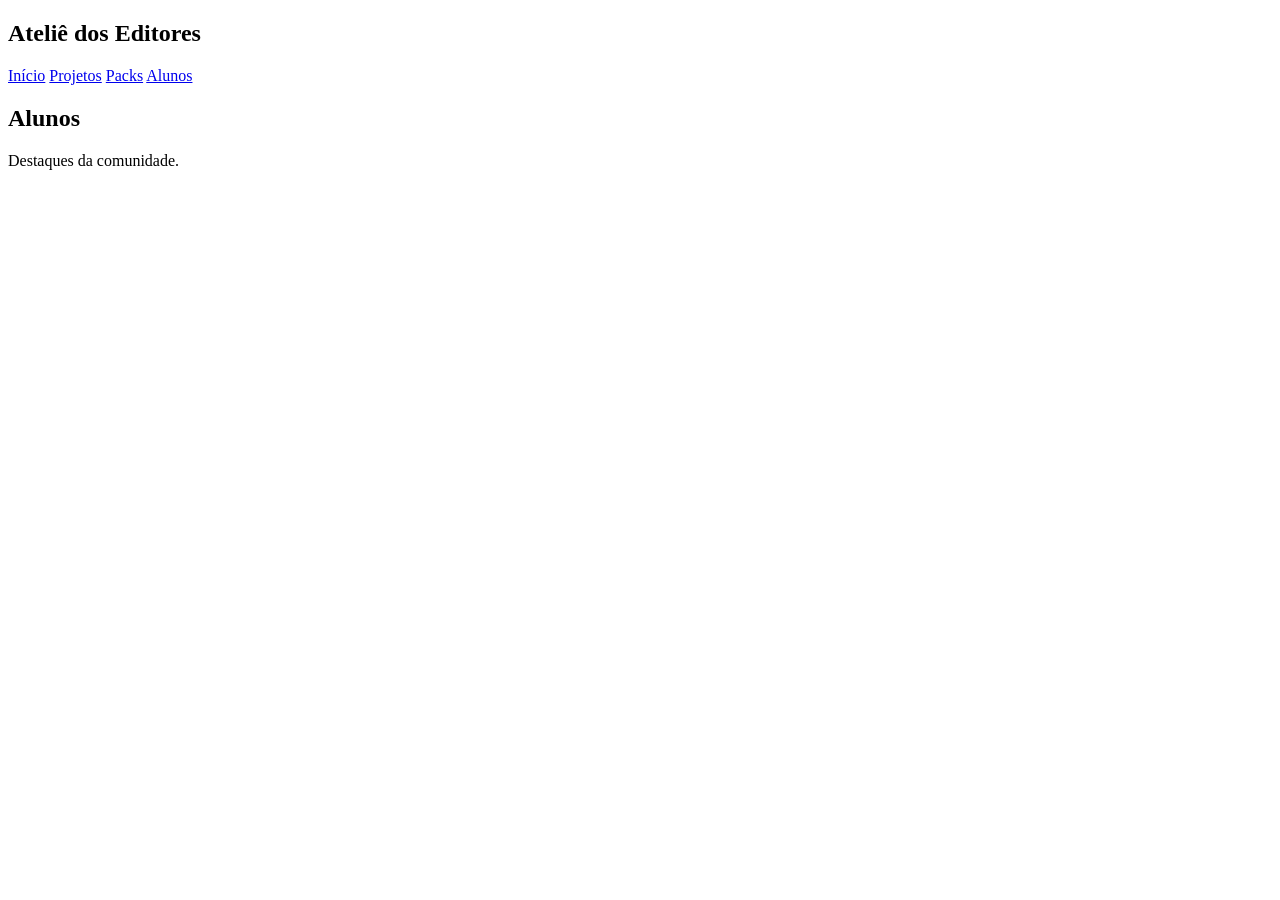
==== alunos.html @ 61096424 "Add files via upload" ====
<!DOCTYPE html>
<html lang="pt-BR">
<head>
<meta charset="UTF-8">
<meta name="viewport" content="width=device-width, initial-scale=1.0">
<title>Alunos</title>
<link rel="stylesheet" href="css/style.css">
</head>
<body>
<nav class="navbar">
<h1>Ateliê dos Editores</h1>
<div>
<a href="index.html">Início</a>
<a href="projetos.html">Projetos</a>
<a href="packs.html">Packs</a>
<a href="alunos.html">Alunos</a>
</div>
</nav>
<section class="hero">
<h2>Alunos</h2>
<p>Destaques da comunidade.</p>
</section>
<script src="js/script.js"></script>
</body>
</html>
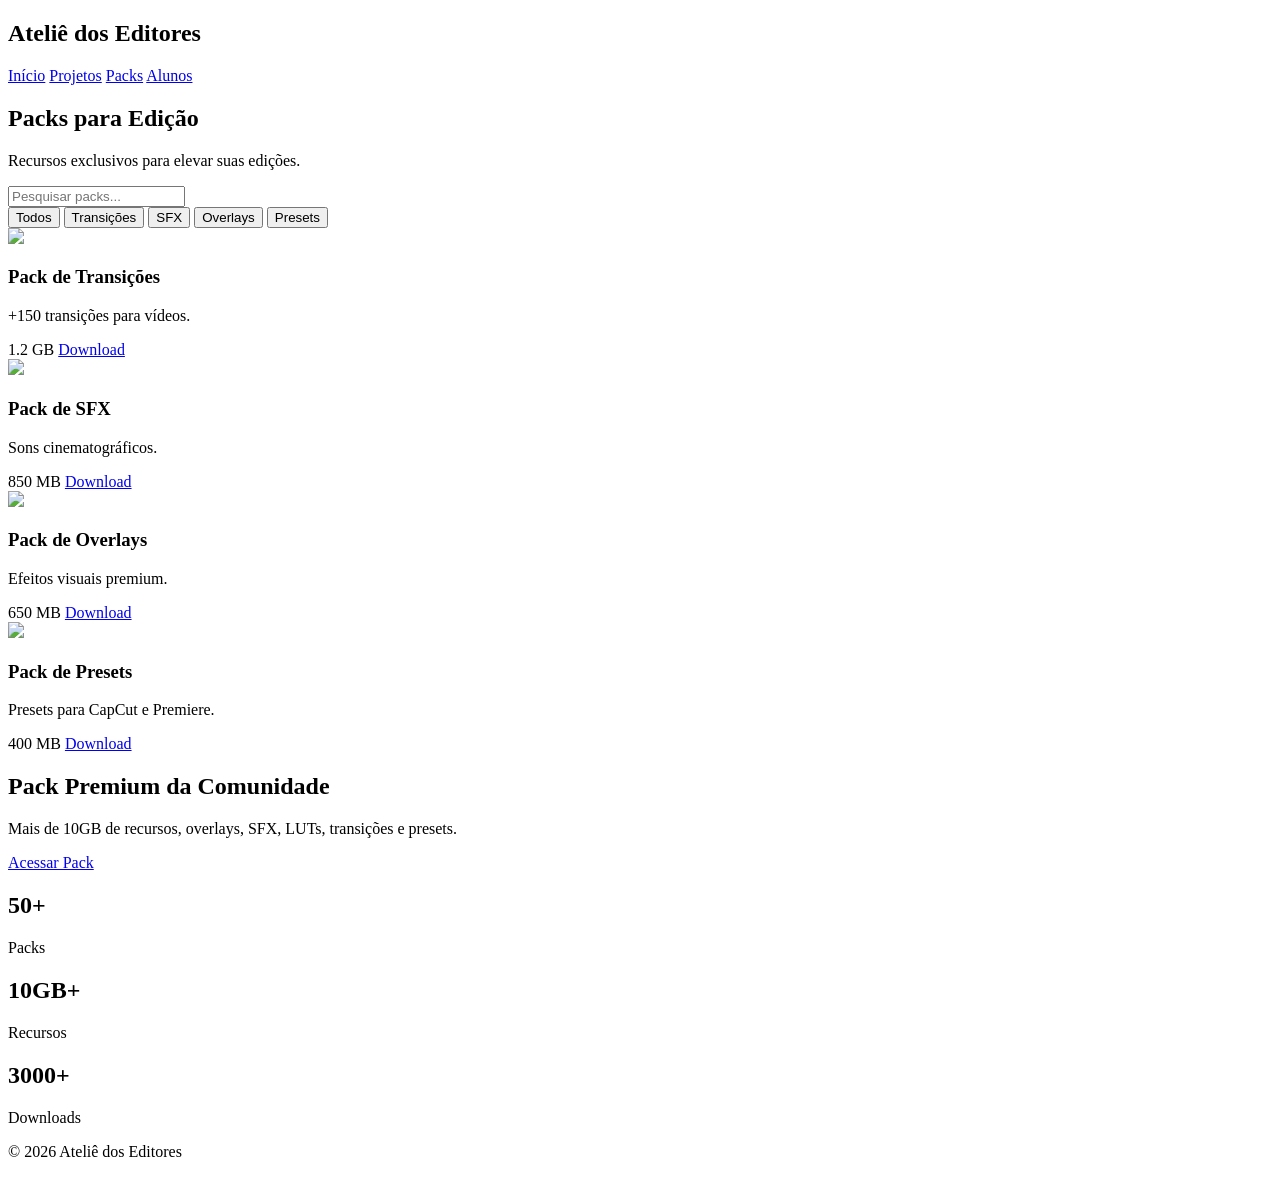
==== commit 43d2ed55: "Update alunos.html" ====
--- a/alunos.html
+++ b/alunos.html
@@ -1,25 +1,180 @@
-<!DOCTYPE html>
-<html lang="pt-BR">
-<head>
-<meta charset="UTF-8">
-<meta name="viewport" content="width=device-width, initial-scale=1.0">
-<title>Alunos</title>
-<link rel="stylesheet" href="css/style.css">
-</head>
-<body>
-<nav class="navbar">
-<h1>Ateliê dos Editores</h1>
-<div>
-<a href="index.html">Início</a>
-<a href="projetos.html">Projetos</a>
-<a href="packs.html">Packs</a>
-<a href="alunos.html">Alunos</a>
+<!DOCTYPE html><html lang="pt-BR"><head><meta charset="UTF-8">
+<meta name="viewport" content="width=device-width, initial-scale=1.0"><title>Packs | Ateliê dos Editores</title><link rel="stylesheet" href="css/style.css"><link href="https://fonts.googleapis.com/css2?family=Poppins:wght@300;400;500;600;700;800&display=swap" rel="stylesheet"></head><body><nav class="navbar"><div class="logo">
+    <h1>Ateliê dos Editores</h1>
 </div>
-</nav>
-<section class="hero">
-<h2>Alunos</h2>
-<p>Destaques da comunidade.</p>
-</section>
-<script src="js/script.js"></script>
-</body>
-</html>+
+<div class="nav-links">
+    <a href="index.html">Início</a>
+    <a href="projetos.html">Projetos</a>
+    <a href="packs.html" class="active">Packs</a>
+    <a href="alunos.html">Alunos</a>
+</div>
+
+</nav><section class="page-header"><h1>Packs para Edição</h1>
+
+<p>
+    Recursos exclusivos para elevar suas edições.
+</p>
+
+</section><section class="search-area"><input
+    type="text"
+    placeholder="Pesquisar packs..."
+    id="searchPacks"
+>
+
+</section><section class="filters"><button class="filter-btn active">
+    Todos
+</button>
+
+<button class="filter-btn">
+    Transições
+</button>
+
+<button class="filter-btn">
+    SFX
+</button>
+
+<button class="filter-btn">
+    Overlays
+</button>
+
+<button class="filter-btn">
+    Presets
+</button>
+
+</section><section class="packs-grid"><div class="pack-card">
+
+    <img src="assets/packs/pack1.jpg">
+
+    <div class="pack-info">
+
+        <h3>Pack de Transições</h3>
+
+        <p>
+            +150 transições para vídeos.
+        </p>
+
+        <span class="pack-size">
+            1.2 GB
+        </span>
+
+        <a href="#" class="download-btn">
+            Download
+        </a>
+
+    </div>
+
+</div>
+
+<div class="pack-card">
+
+    <img src="assets/packs/pack2.jpg">
+
+    <div class="pack-info">
+
+        <h3>Pack de SFX</h3>
+
+        <p>
+            Sons cinematográficos.
+        </p>
+
+        <span class="pack-size">
+            850 MB
+        </span>
+
+        <a href="#" class="download-btn">
+            Download
+        </a>
+
+    </div>
+
+</div>
+
+<div class="pack-card">
+
+    <img src="assets/packs/pack3.jpg">
+
+    <div class="pack-info">
+
+        <h3>Pack de Overlays</h3>
+
+        <p>
+            Efeitos visuais premium.
+        </p>
+
+        <span class="pack-size">
+            650 MB
+        </span>
+
+        <a href="#" class="download-btn">
+            Download
+        </a>
+
+    </div>
+
+</div>
+
+<div class="pack-card">
+
+    <img src="assets/packs/pack4.jpg">
+
+    <div class="pack-info">
+
+        <h3>Pack de Presets</h3>
+
+        <p>
+            Presets para CapCut e Premiere.
+        </p>
+
+        <span class="pack-size">
+            400 MB
+        </span>
+
+        <a href="#" class="download-btn">
+            Download
+        </a>
+
+    </div>
+
+</div>
+
+</section><section class="premium-pack"><div class="premium-content">
+
+    <h2>
+        Pack Premium da Comunidade
+    </h2>
+
+    <p>
+
+        Mais de 10GB de recursos,
+        overlays, SFX, LUTs,
+        transições e presets.
+
+    </p>
+
+    <a href="#" class="btn">
+        Acessar Pack
+    </a>
+
+</div>
+
+</section><section class="pack-stats"><div class="stat">
+    <h2>50+</h2>
+    <p>Packs</p>
+</div>
+
+<div class="stat">
+    <h2>10GB+</h2>
+    <p>Recursos</p>
+</div>
+
+<div class="stat">
+    <h2>3000+</h2>
+    <p>Downloads</p>
+</div>
+
+</section><footer><p>
+    © 2026 Ateliê dos Editores
+</p>
+
+</footer><script src="js/script.js"></script></body></html>
